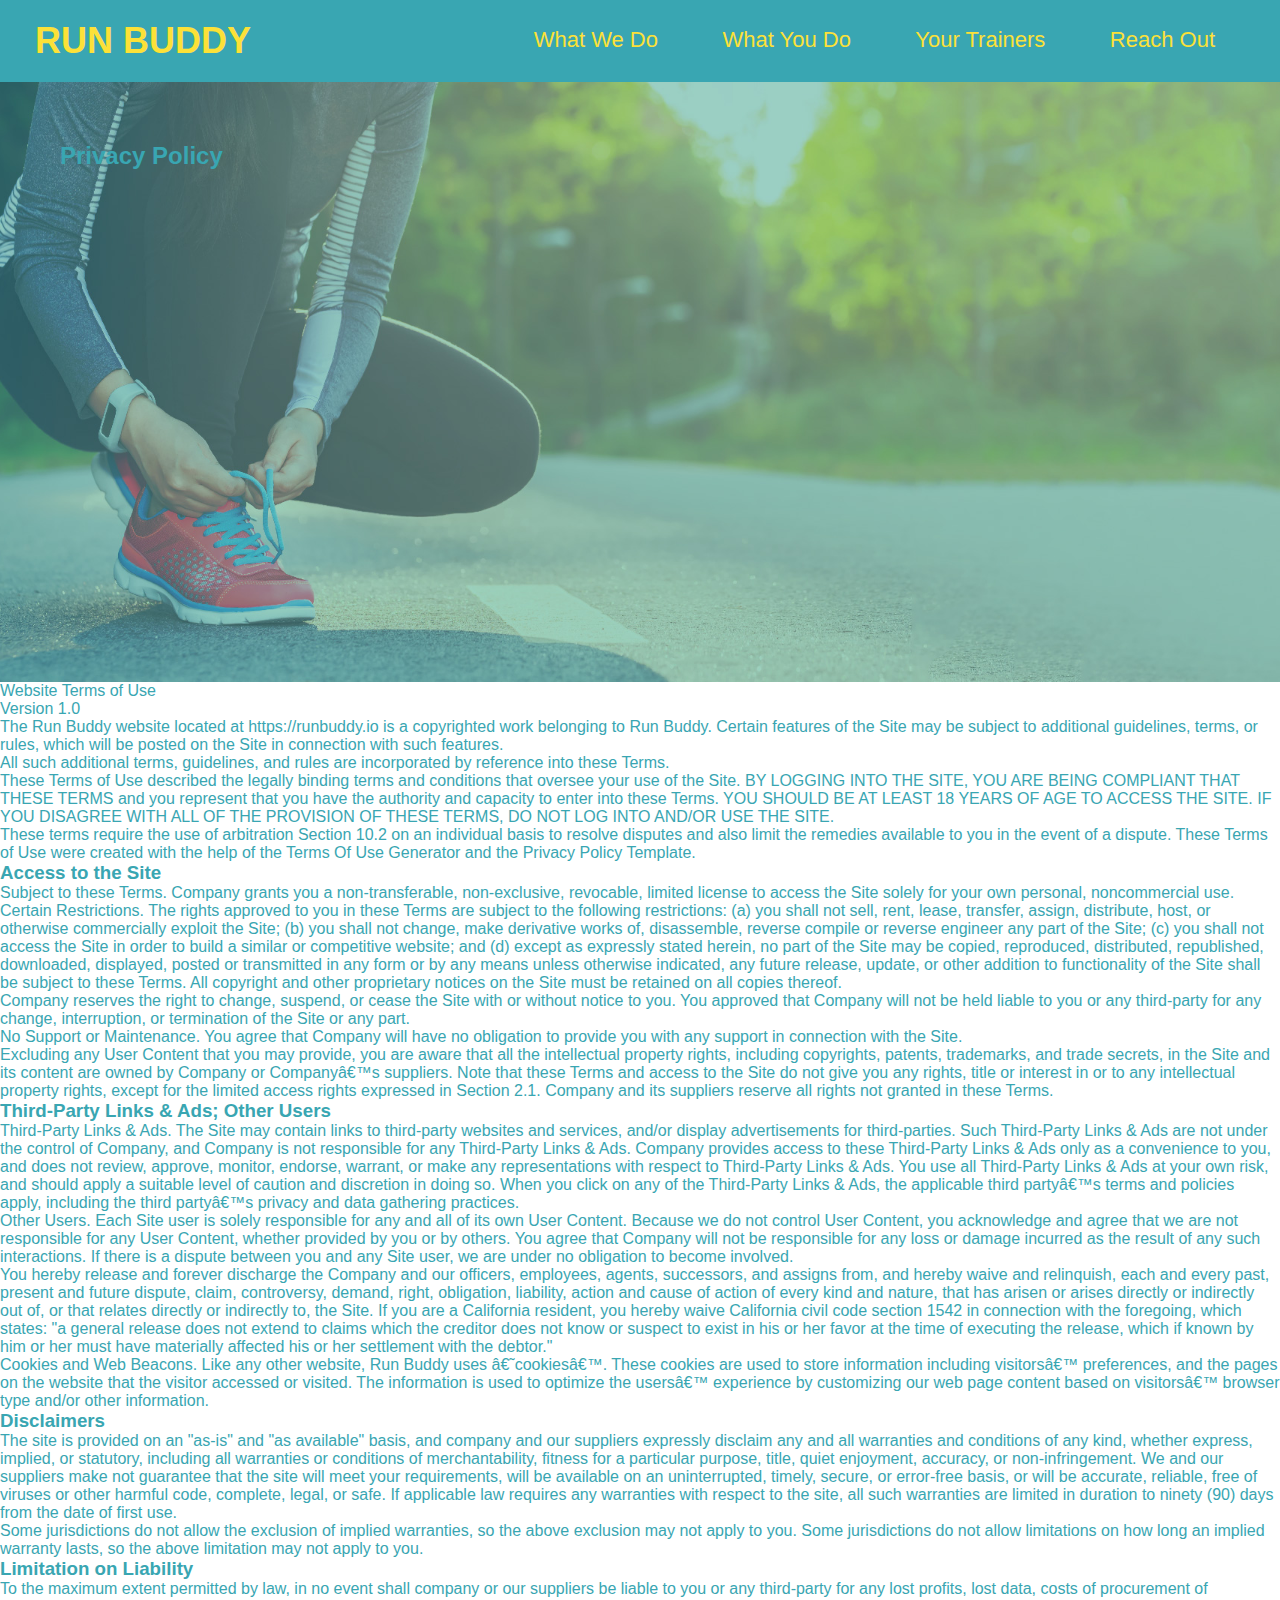
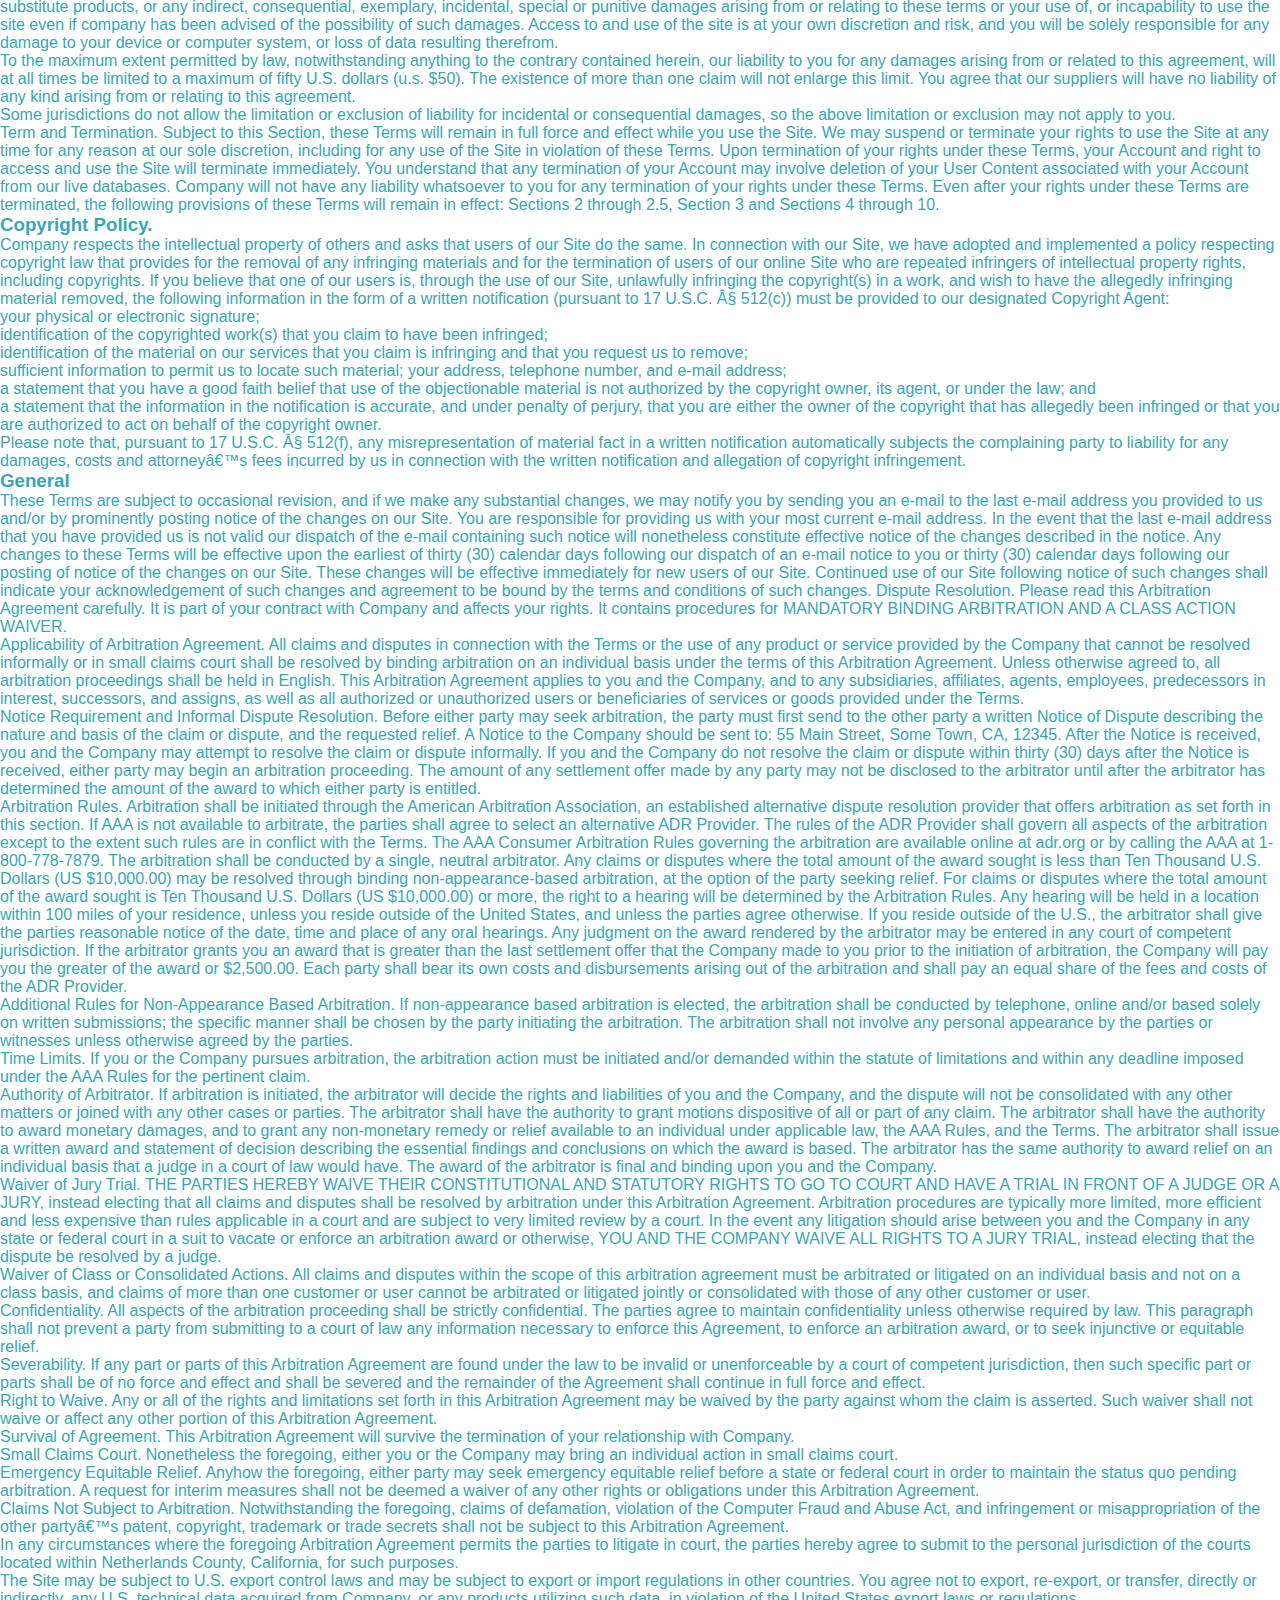
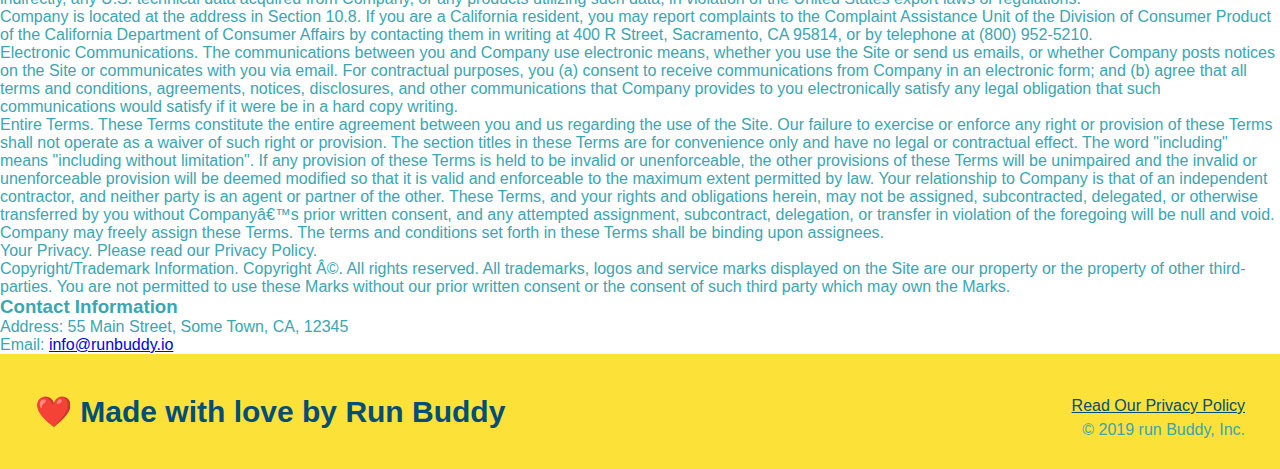
==== privacy-policy.html @ 2c44fd94 "second css file before working on Hero Privacy Policy page" ====
<!DOCTYPE html>
<html lang="en">
    <head>
        <meta charset="UTF-8" />
        <title>Privacy Policy - Run Buddy</title>
        <link rel="stylesheet" href="./assets/css/style.css" />
    </head>
    <body>
        <header>
            <h1>
                <a href="/">RUN BUDDY</a>
            </h1>
            <nav>
                <!-- Unordered list element -->
                <ul>
                    <!-- List item element -->
                    <li>
                     <!-- Anchor element -->
                        <a href="./index.html#what-we-do">What We Do</a>
                    </li>
                    <li>
                        <a href="./index.html#what-you-do">What You Do</a>
                    </li>
                    <li>
                        <a href="./index.html#your-trainers">Your Trainers</a>
                    </li>
                    <li>
                        <a href="./index.html#reach-out">Reach Out</a>
                    </li>
                </ul>
            </nav>
        </header>
        
        <section class="hero">
            <h2 class="page-title">
                Privacy Policy
            </h2>
        </section>

        <article class="secondary-content">
            <p>
                Website Terms of Use
              </p>
        
              <p>
                Version 1.0
              </p>
        
              <p>
                The Run Buddy website located at https://runbuddy.io is a copyrighted work belonging to Run Buddy. Certain
                features of the Site may be subject to additional guidelines, terms, or rules, which will be posted on the Site
                in connection with such features.
              </p>
        
              <p>
                All such additional terms, guidelines, and rules are incorporated by reference into these Terms.
              </p>
        
              <p>
                These Terms of Use described the legally binding terms and conditions that oversee your use of the Site. BY
                LOGGING INTO THE SITE, YOU ARE BEING COMPLIANT THAT THESE TERMS and you represent that you have the authority
                and capacity to enter into these Terms. YOU SHOULD BE AT LEAST 18 YEARS OF AGE TO ACCESS THE SITE. IF YOU
                DISAGREE WITH ALL OF THE PROVISION OF THESE TERMS, DO NOT LOG INTO AND/OR USE THE SITE.
              </p>
        
              <p>
                These terms require the use of arbitration Section 10.2 on an individual basis to resolve disputes and also
                limit the remedies available to you in the event of a dispute. These Terms of Use were created with the help of
                the Terms Of Use Generator and the Privacy Policy Template.
              </p>
        
              <h3>
                Access to the Site
              </h3>
        
              <p>
                Subject to these Terms. Company grants you a non-transferable, non-exclusive, revocable, limited license to
                access the Site solely for your own personal, noncommercial use.
              </p>
        
              <p>
                Certain Restrictions. The rights approved to you in these Terms are subject to the following restrictions: (a)
                you shall not sell, rent, lease, transfer, assign, distribute, host, or otherwise commercially exploit the Site;
                (b) you shall not change, make derivative works of, disassemble, reverse compile or reverse engineer any part of
                the Site; (c) you shall not access the Site in order to build a similar or competitive website; and (d) except
                as expressly stated herein, no part of the Site may be copied, reproduced, distributed, republished, downloaded,
                displayed, posted or transmitted in any form or by any means unless otherwise indicated, any future release,
                update, or other addition to functionality of the Site shall be subject to these Terms. All copyright and other
                proprietary notices on the Site must be retained on all copies thereof.
              </p>
        
              <p>
                Company reserves the right to change, suspend, or cease the Site with or without notice to you. You approved
                that Company will not be held liable to you or any third-party for any change, interruption, or termination of
                the Site or any part.
              </p>
        
              <p>
                No Support or Maintenance. You agree that Company will have no obligation to provide you with any support in
                connection with the Site.
              </p>
        
              <p>
                Excluding any User Content that you may provide, you are aware that all the intellectual property rights,
                including copyrights, patents, trademarks, and trade secrets, in the Site and its content are owned by Company
                or Companyâ€™s suppliers. Note that these Terms and access to the Site do not give you any rights, title or
                interest in or to any intellectual property rights, except for the limited access rights expressed in Section
                2.1. Company and its suppliers reserve all rights not granted in these Terms.
              </p>
        
              <h3>
                Third-Party Links & Ads; Other Users
              </h3>
        
              <p>
                Third-Party Links & Ads. The Site may contain links to third-party websites and services, and/or display
                advertisements for third-parties. Such Third-Party Links & Ads are not under the control of Company, and Company
                is not responsible for any Third-Party Links & Ads. Company provides access to these Third-Party Links & Ads
                only as a convenience to you, and does not review, approve, monitor, endorse, warrant, or make any
                representations with respect to Third-Party Links & Ads. You use all Third-Party Links & Ads at your own risk,
                and should apply a suitable level of caution and discretion in doing so. When you click on any of the
                Third-Party Links & Ads, the applicable third partyâ€™s terms and policies apply, including the third partyâ€™s
                privacy and data gathering practices.
              </p>
        
              <p>
                Other Users. Each Site user is solely responsible for any and all of its own User Content. Because we do not
                control User Content, you acknowledge and agree that we are not responsible for any User Content, whether
                provided by you or by others. You agree that Company will not be responsible for any loss or damage incurred as
                the result of any such interactions. If there is a dispute between you and any Site user, we are under no
                obligation to become involved.
              </p>
        
              <p>
                You hereby release and forever discharge the Company and our officers, employees, agents, successors, and
                assigns from, and hereby waive and relinquish, each and every past, present and future dispute, claim,
                controversy, demand, right, obligation, liability, action and cause of action of every kind and nature, that has
                arisen or arises directly or indirectly out of, or that relates directly or indirectly to, the Site. If you are
                a California resident, you hereby waive California civil code section 1542 in connection with the foregoing,
                which states: "a general release does not extend to claims which the creditor does not know or suspect to exist
                in his or her favor at the time of executing the release, which if known by him or her must have materially
                affected his or her settlement with the debtor."
              </p>
        
              <p>
                Cookies and Web Beacons. Like any other website, Run Buddy uses â€˜cookiesâ€™. These cookies are used to store
                information including visitorsâ€™ preferences, and the pages on the website that the visitor accessed or visited.
                The information is used to optimize the usersâ€™ experience by customizing our web page content based on visitorsâ€™
                browser type and/or other information.
              </p>
        
              <h3>
                Disclaimers
              </h3>
        
              <p>
                The site is provided on an "as-is" and "as available" basis, and company and our suppliers expressly disclaim
                any and all warranties and conditions of any kind, whether express, implied, or statutory, including all
                warranties or conditions of merchantability, fitness for a particular purpose, title, quiet enjoyment, accuracy,
                or non-infringement. We and our suppliers make not guarantee that the site will meet your requirements, will be
                available on an uninterrupted, timely, secure, or error-free basis, or will be accurate, reliable, free of
                viruses or other harmful code, complete, legal, or safe. If applicable law requires any warranties with respect
                to the site, all such warranties are limited in duration to ninety (90) days from the date of first use.
              </p>
        
              <p>
                Some jurisdictions do not allow the exclusion of implied warranties, so the above exclusion may not apply to
                you. Some jurisdictions do not allow limitations on how long an implied warranty lasts, so the above limitation
                may not apply to you.
              </p>
        
              <h3>
                Limitation on Liability
              </h3>
        
              <p>
                To the maximum extent permitted by law, in no event shall company or our suppliers be liable to you or any
                third-party for any lost profits, lost data, costs of procurement of substitute products, or any indirect,
                consequential, exemplary, incidental, special or punitive damages arising from or relating to these terms or
                your use of, or incapability to use the site even if company has been advised of the possibility of such
                damages. Access to and use of the site is at your own discretion and risk, and you will be solely responsible
                for any damage to your device or computer system, or loss of data resulting therefrom.
              </p>
        
              <p>
                To the maximum extent permitted by law, notwithstanding anything to the contrary contained herein, our liability
                to you for any damages arising from or related to this agreement, will at all times be limited to a maximum of
                fifty U.S. dollars (u.s. $50). The existence of more than one claim will not enlarge this limit. You agree that
                our suppliers will have no liability of any kind arising from or relating to this agreement.
              </p>
        
              <p>
                Some jurisdictions do not allow the limitation or exclusion of liability for incidental or consequential
                damages, so the above limitation or exclusion may not apply to you.
              </p>
        
              <p>
                Term and Termination. Subject to this Section, these Terms will remain in full force and effect while you use
                the Site. We may suspend or terminate your rights to use the Site at any time for any reason at our sole
                discretion, including for any use of the Site in violation of these Terms. Upon termination of your rights under
                these Terms, your Account and right to access and use the Site will terminate immediately. You understand that
                any termination of your Account may involve deletion of your User Content associated with your Account from our
                live databases. Company will not have any liability whatsoever to you for any termination of your rights under
                these Terms. Even after your rights under these Terms are terminated, the following provisions of these Terms
                will remain in effect: Sections 2 through 2.5, Section 3 and Sections 4 through 10.
              </p>
        
              <h3>
                Copyright Policy.
              </h3>
        
              <p>
                Company respects the intellectual property of others and asks that users of our Site do the same. In connection
                with our Site, we have adopted and implemented a policy respecting copyright law that provides for the removal
                of any infringing materials and for the termination of users of our online Site who are repeated infringers of
                intellectual property rights, including copyrights. If you believe that one of our users is, through the use of
                our Site, unlawfully infringing the copyright(s) in a work, and wish to have the allegedly infringing material
                removed, the following information in the form of a written notification (pursuant to 17 U.S.C. Â§ 512(c)) must
                be provided to our designated Copyright Agent:
              </p>
        
              <ul>
                <li>
                  your physical or electronic signature;
                </li>
                <li>
                  identification of the copyrighted work(s) that you claim to have been infringed;
                </li>
                <li>
                  identification of the material on our services that you claim is infringing and that you request us to remove;
                </li>
                <li>
                  sufficient information to permit us to locate such material; your address, telephone number, and e-mail
                  address;
                </li>
                <li>
                  a statement that you have a good faith belief that use of the objectionable material is not authorized by the
                  copyright owner, its agent, or under the law; and
                </li>
                <li>
                  a statement that the information in the notification is accurate, and under penalty of perjury, that you are
                  either the owner of the copyright that has allegedly been infringed or that you are authorized to act on
                  behalf of the copyright owner.
                </li>
              </ul>
        
              <p>
                Please note that, pursuant to 17 U.S.C. Â§ 512(f), any misrepresentation of material fact in a written
                notification automatically subjects the complaining party to liability for any damages, costs and attorneyâ€™s
                fees incurred by us in connection with the written notification and allegation of copyright infringement.
              </p>
        
              <h3>
                General
              </h3>
        
              <p>
                These Terms are subject to occasional revision, and if we make any substantial changes, we may notify you by
                sending you an e-mail to the last e-mail address you provided to us and/or by prominently posting notice of the
                changes on our Site. You are responsible for providing us with your most current e-mail address. In the event
                that the last e-mail address that you have provided us is not valid our dispatch of the e-mail containing such
                notice will nonetheless constitute effective notice of the changes described in the notice. Any changes to these
                Terms will be effective upon the earliest of thirty (30) calendar days following our dispatch of an e-mail
                notice to you or thirty (30) calendar days following our posting of notice of the changes on our Site. These
                changes will be effective immediately for new users of our Site. Continued use of our Site following notice of
                such changes shall indicate your acknowledgement of such changes and agreement to be bound by the terms and
                conditions of such changes. Dispute Resolution. Please read this Arbitration Agreement carefully. It is part of
                your contract with Company and affects your rights. It contains procedures for MANDATORY BINDING ARBITRATION AND
                A CLASS ACTION WAIVER.
              </p>
        
              <p>
                Applicability of Arbitration Agreement. All claims and disputes in connection with the Terms or the use of any
                product or service provided by the Company that cannot be resolved informally or in small claims court shall be
                resolved by binding arbitration on an individual basis under the terms of this Arbitration Agreement. Unless
                otherwise agreed to, all arbitration proceedings shall be held in English. This Arbitration Agreement applies to
                you and the Company, and to any subsidiaries, affiliates, agents, employees, predecessors in interest,
                successors, and assigns, as well as all authorized or unauthorized users or beneficiaries of services or goods
                provided under the Terms.
              </p>
        
              <p>
                Notice Requirement and Informal Dispute Resolution. Before either party may seek arbitration, the party must
                first send to the other party a written Notice of Dispute describing the nature and basis of the claim or
                dispute, and the requested relief. A Notice to the Company should be sent to: 55 Main Street, Some Town, CA,
                12345. After the Notice is received, you and the Company may attempt to resolve the claim or dispute informally.
                If you and the Company do not resolve the claim or dispute within thirty (30) days after the Notice is received,
                either party may begin an arbitration proceeding. The amount of any settlement offer made by any party may not
                be disclosed to the arbitrator until after the arbitrator has determined the amount of the award to which either
                party is entitled.
              </p>
        
              <p>
                Arbitration Rules. Arbitration shall be initiated through the American Arbitration Association, an established
                alternative dispute resolution provider that offers arbitration as set forth in this section. If AAA is not
                available to arbitrate, the parties shall agree to select an alternative ADR Provider. The rules of the ADR
                Provider shall govern all aspects of the arbitration except to the extent such rules are in conflict with the
                Terms. The AAA Consumer Arbitration Rules governing the arbitration are available online at adr.org or by
                calling the AAA at 1-800-778-7879. The arbitration shall be conducted by a single, neutral arbitrator. Any
                claims or disputes where the total amount of the award sought is less than Ten Thousand U.S. Dollars (US
                $10,000.00) may be resolved through binding non-appearance-based arbitration, at the option of the party seeking
                relief. For claims or disputes where the total amount of the award sought is Ten Thousand U.S. Dollars (US
                $10,000.00) or more, the right to a hearing will be determined by the Arbitration Rules. Any hearing will be
                held in a location within 100 miles of your residence, unless you reside outside of the United States, and
                unless the parties agree otherwise. If you reside outside of the U.S., the arbitrator shall give the parties
                reasonable notice of the date, time and place of any oral hearings. Any judgment on the award rendered by the
                arbitrator may be entered in any court of competent jurisdiction. If the arbitrator grants you an award that is
                greater than the last settlement offer that the Company made to you prior to the initiation of arbitration, the
                Company will pay you the greater of the award or $2,500.00. Each party shall bear its own costs and
                disbursements arising out of the arbitration and shall pay an equal share of the fees and costs of the ADR
                Provider.
              </p>
        
              <p>
                Additional Rules for Non-Appearance Based Arbitration. If non-appearance based arbitration is elected, the
                arbitration shall be conducted by telephone, online and/or based solely on written submissions; the specific
                manner shall be chosen by the party initiating the arbitration. The arbitration shall not involve any personal
                appearance by the parties or witnesses unless otherwise agreed by the parties.
              </p>
        
              <p>
                Time Limits. If you or the Company pursues arbitration, the arbitration action must be initiated and/or demanded
                within the statute of limitations and within any deadline imposed under the AAA Rules for the pertinent claim.
              </p>
        
              <p>
                Authority of Arbitrator. If arbitration is initiated, the arbitrator will decide the rights and liabilities of
                you and the Company, and the dispute will not be consolidated with any other matters or joined with any other
                cases or parties. The arbitrator shall have the authority to grant motions dispositive of all or part of any
                claim. The arbitrator shall have the authority to award monetary damages, and to grant any non-monetary remedy
                or relief available to an individual under applicable law, the AAA Rules, and the Terms. The arbitrator shall
                issue a written award and statement of decision describing the essential findings and conclusions on which the
                award is based. The arbitrator has the same authority to award relief on an individual basis that a judge in a
                court of law would have. The award of the arbitrator is final and binding upon you and the Company.
              </p>
        
              <p>
                Waiver of Jury Trial. THE PARTIES HEREBY WAIVE THEIR CONSTITUTIONAL AND STATUTORY RIGHTS TO GO TO COURT AND HAVE
                A TRIAL IN FRONT OF A JUDGE OR A JURY, instead electing that all claims and disputes shall be resolved by
                arbitration under this Arbitration Agreement. Arbitration procedures are typically more limited, more efficient
                and less expensive than rules applicable in a court and are subject to very limited review by a court. In the
                event any litigation should arise between you and the Company in any state or federal court in a suit to vacate
                or enforce an arbitration award or otherwise, YOU AND THE COMPANY WAIVE ALL RIGHTS TO A JURY TRIAL, instead
                electing that the dispute be resolved by a judge.
              </p>
        
              <p>
                Waiver of Class or Consolidated Actions. All claims and disputes within the scope of this arbitration agreement
                must be arbitrated or litigated on an individual basis and not on a class basis, and claims of more than one
                customer or user cannot be arbitrated or litigated jointly or consolidated with those of any other customer or
                user.
              </p>
        
              <p>
                Confidentiality. All aspects of the arbitration proceeding shall be strictly confidential. The parties agree to
                maintain confidentiality unless otherwise required by law. This paragraph shall not prevent a party from
                submitting to a court of law any information necessary to enforce this Agreement, to enforce an arbitration
                award, or to seek injunctive or equitable relief.
              </p>
        
              <p>
                Severability. If any part or parts of this Arbitration Agreement are found under the law to be invalid or
                unenforceable by a court of competent jurisdiction, then such specific part or parts shall be of no force and
                effect and shall be severed and the remainder of the Agreement shall continue in full force and effect.
              </p>
        
              <p>
                Right to Waive. Any or all of the rights and limitations set forth in this Arbitration Agreement may be waived
                by the party against whom the claim is asserted. Such waiver shall not waive or affect any other portion of this
                Arbitration Agreement.
              </p>
        
              <p>
                Survival of Agreement. This Arbitration Agreement will survive the termination of your relationship with
                Company.
              </p>
        
              <p>
                Small Claims Court. Nonetheless the foregoing, either you or the Company may bring an individual action in small
                claims court.
              </p>
        
              <p>
                Emergency Equitable Relief. Anyhow the foregoing, either party may seek emergency equitable relief before a
                state or federal court in order to maintain the status quo pending arbitration. A request for interim measures
                shall not be deemed a waiver of any other rights or obligations under this Arbitration Agreement.
              </p>
        
              <p>
                Claims Not Subject to Arbitration. Notwithstanding the foregoing, claims of defamation, violation of the
                Computer Fraud and Abuse Act, and infringement or misappropriation of the other partyâ€™s patent, copyright,
                trademark or trade secrets shall not be subject to this Arbitration Agreement.
              </p>
        
              <p>
                In any circumstances where the foregoing Arbitration Agreement permits the parties to litigate in court, the
                parties hereby agree to submit to the personal jurisdiction of the courts located within Netherlands County,
                California, for such purposes.
              </p>
        
              <p>
                The Site may be subject to U.S. export control laws and may be subject to export or import regulations in other
                countries. You agree not to export, re-export, or transfer, directly or indirectly, any U.S. technical data
                acquired from Company, or any products utilizing such data, in violation of the United States export laws or
                regulations.
              </p>
        
              <p>
                Company is located at the address in Section 10.8. If you are a California resident, you may report complaints
                to the Complaint Assistance Unit of the Division of Consumer Product of the California Department of Consumer
                Affairs by contacting them in writing at 400 R Street, Sacramento, CA 95814, or by telephone at (800) 952-5210.
              </p>
        
              <p>
                Electronic Communications. The communications between you and Company use electronic means, whether you use the
                Site or send us emails, or whether Company posts notices on the Site or communicates with you via email. For
                contractual purposes, you (a) consent to receive communications from Company in an electronic form; and (b)
                agree that all terms and conditions, agreements, notices, disclosures, and other communications that Company
                provides to you electronically satisfy any legal obligation that such communications would satisfy if it were be
                in a hard copy writing.
              </p>
        
              <p>
                Entire Terms. These Terms constitute the entire agreement between you and us regarding the use of the Site. Our
                failure to exercise or enforce any right or provision of these Terms shall not operate as a waiver of such right
                or provision. The section titles in these Terms are for convenience only and have no legal or contractual
                effect. The word "including" means "including without limitation". If any provision of these Terms is held to be
                invalid or unenforceable, the other provisions of these Terms will be unimpaired and the invalid or
                unenforceable provision will be deemed modified so that it is valid and enforceable to the maximum extent
                permitted by law. Your relationship to Company is that of an independent contractor, and neither party is an
                agent or partner of the other. These Terms, and your rights and obligations herein, may not be assigned,
                subcontracted, delegated, or otherwise transferred by you without Companyâ€™s prior written consent, and any
                attempted assignment, subcontract, delegation, or transfer in violation of the foregoing will be null and void.
                Company may freely assign these Terms. The terms and conditions set forth in these Terms shall be binding upon
                assignees.
              </p>
        
              <p>
                Your Privacy. Please read our Privacy Policy.
              </p>
        
              <p>
                Copyright/Trademark Information. Copyright Â©. All rights reserved. All trademarks, logos and service marks
                displayed on the Site are our property or the property of other third-parties. You are not permitted to use
                these Marks without our prior written consent or the consent of such third party which may own the Marks.
              </p>
        
              <h3>
                Contact Information
                
              </h3>
              <p>
                Address: 55 Main Street, Some Town, CA, 12345
              </p>
        
              <p>
                Email: <a href="mailto:info@runbuddy.io">info@runbuddy.io</a>
              </p>
        
        </article>

        <footer>
            <h2>❤️ Made with love by Run Buddy</h2>
            <div>
                <a href="">Read Our Privacy Policy</a><br />
                &copy; 2019 run Buddy, Inc.
                
            </div>
        </footer>
    
    </body>
</html>
---- assets/css/style.css ----
* {
    margin: 0;
    padding: 0;
    box-sizing: border-box;
}

body {
    color: #39a6b2;
    font-family: Helvetica, Arial, sans-serif;
}

/* apply styles to <header> */
header {
    padding: 20px 35px;
    background-color: #39a6b2;
}

header h1 {
    font-weight: bold;
    font-size: 36px;
    color: #fce138;
    margin: 0;
    display: inline;
}

header a {
    text-decoration: none;
    color: #fce138;
}

header nav {
    float: right;
    margin: 7px 0;
}

header nav ul li {
    display: inline;
}

header nav ul li a {
    margin: 0 30px;
    font-weight: lighter;
    font-size: 22px;
}

footer {
    background: #fce138;
    width: 100%;
    padding: 40px 35px;
}

footer h2 {
    display: inline;
    color: #024e76;
    font-size: 30px;
    margin: 0;
}

footer div {
    float: right;
    line-height: 1.5;
    text-align: right;
}

footer a {
    color: #024e76
}

section {
    padding: 60px;
}

/* Hero Style Start */
.hero {
    background-image: url("../images/hero-bg.jpg");
    height: 600px;
    background-size: cover;
    background-position: center;
    position: relative;
}
/* Hero Style End */

.hero-form {
    border: 3px solid #024e76;
    background-color: #fce138;
    padding: 20px;
    width: 500px;
    color: #024e76;
    position: absolute;
    bottom: 120px;
    right: 140px;
}

.hero-form h3 {
    font-size: 24px;
    margin: 0;
}

.hero-form p {
    margin: 5px 0 15px 0;
}

.form-input {
    border: 1px solid #024e76;
    display: block;
    padding: 7px 15px;
    font-size: 16px;
    color: #024e76;
    width: 100%;
    margin-bottom: 15px;
}

.hero-form label {
    margin: 0 5px;
}

.hero-form button {
    color: #fce138;
    background-color: #024e76;
    border: none;
    padding: 10px 20px;
    font size: 16px;
}

/* HERO STYLES END */

.intro {
    text-align: center;
}

.intro p {
    line-height: 1.7;
    color: #39a6b2;
    width: 80%;
    font-size: 20px;
    margin: 0 auto;
}

.steps {
    text-align: center;
    background: #fce138;
}

.section-title {
    font-size: 55px;
    display: inline-block;
    padding: 0 100px 20px 100px;
    color: #024e76;
    margin-bottom: 35px;
    border-bottom: 3px solid;
}

.primary-border {
    border-color: #fce138;
}

.secondary-border {
    border-color: #39a6b2;
}

.steps div {
    margin-bottom: 80px;
}

.steps img {
    width: 15%;
    margin: 10px 0;
}

.steps h3 {
    color: #024e76;
    font-size: 46px;
    margin-top: 10px;
}

.steps p {
    color: #39a6b2;
    font-size: 23px;
}

.steps span {
    font-size: 38px;
}

.trainers {
    text-align: center;
}

.trainer {
    width: 900px;
    margin: 0 auto 30px auto;
    background: #024e76;
    color: #fce138;
    overflow: auto;
}

.trainer img {
    width: 35%;
    float: left;
}

.trainer-bio {
    padding: 35px;
    float: left;
    width: 65%;
}

.text-left {
    text-align: left;
}

.text-right {
    text-align: right;
}

.trainer-bio h3 {
    font-size: 32px;
    margin-bottom: 8px;
}

.trainer-bio h4 {
    font-weight: lighter;
    font-size: 26px;
    margin-bottom: 25px;
}

.trainer-bio p {
    font-size: 17px;
    line-height: 1.3;
}

/* REACH OUT STYLES START */
.contact {
    text-align: center;
    background: #024e76;
}

.contact h2 {
    color: #fce138;
}

.contact-info iframe {
    width: 400px;
    height: 400px;
}

.contact-info div {
    width: 410px;
    display: inline-block;
    vertical-align: top;
    text-align: left;
    margin: 30px 0 0 60px;
    color: white;
}

.contact-info h3 {
    color: #fce138;
    font-size: 32px;
}

.contact-info p, .contact-info address {
    margin: 20px 0;
    line-height: 1.5;
    font-size: 20px;
    font-style: normal;
}

.contact-info a {
    color: #fce138;
}

/* REACH OUT STYLES END */
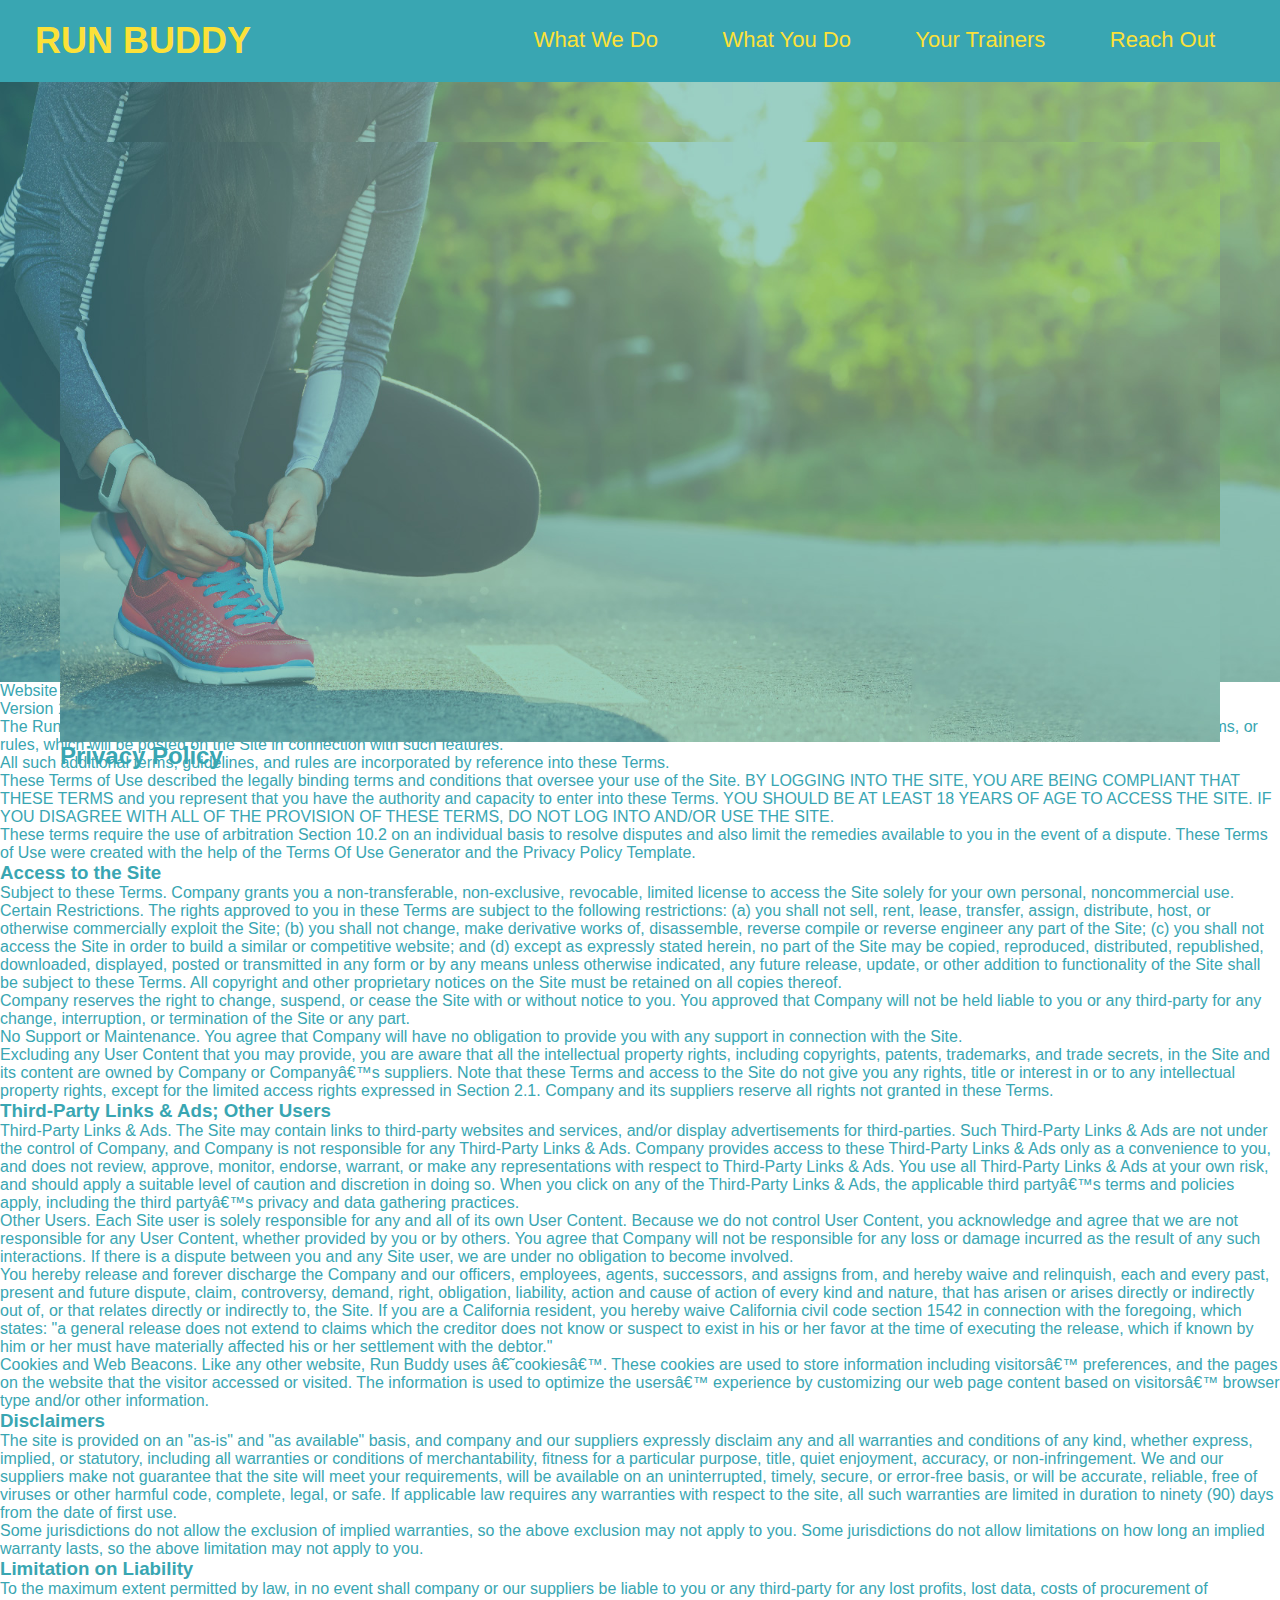
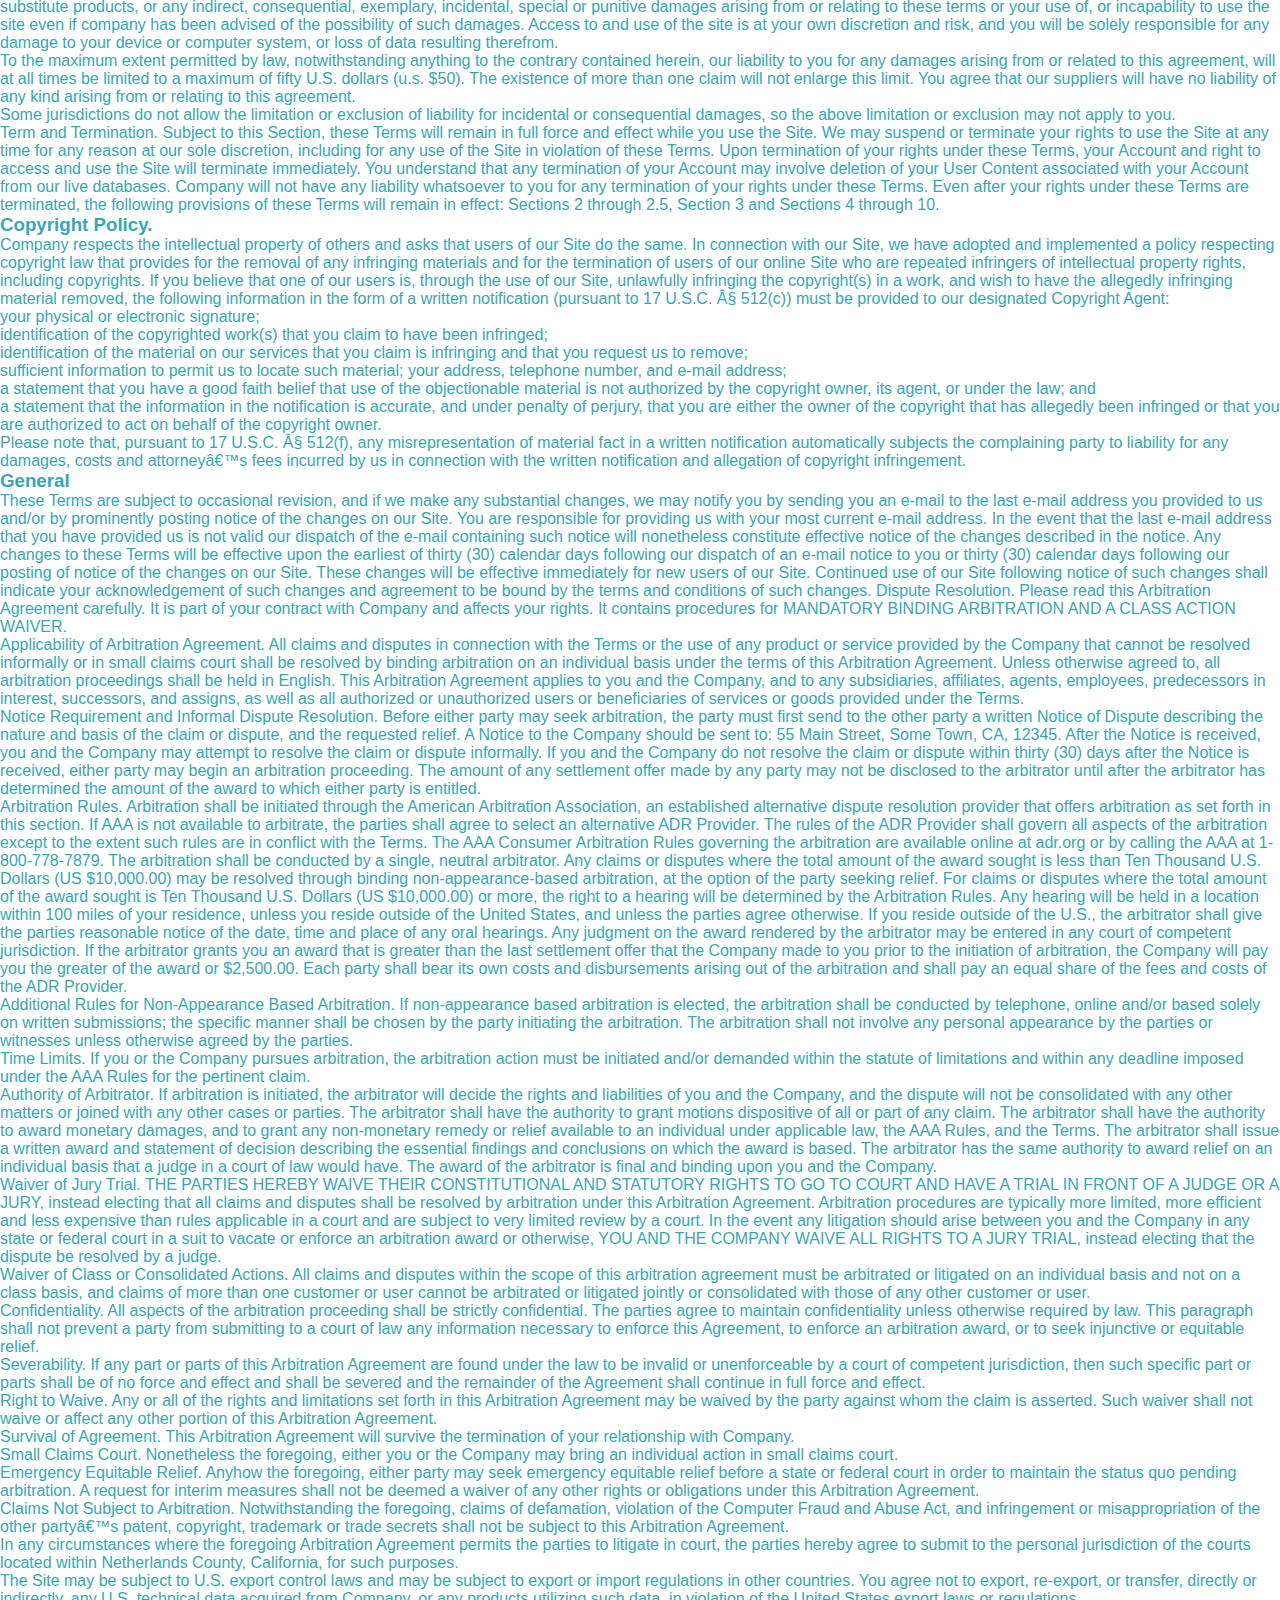
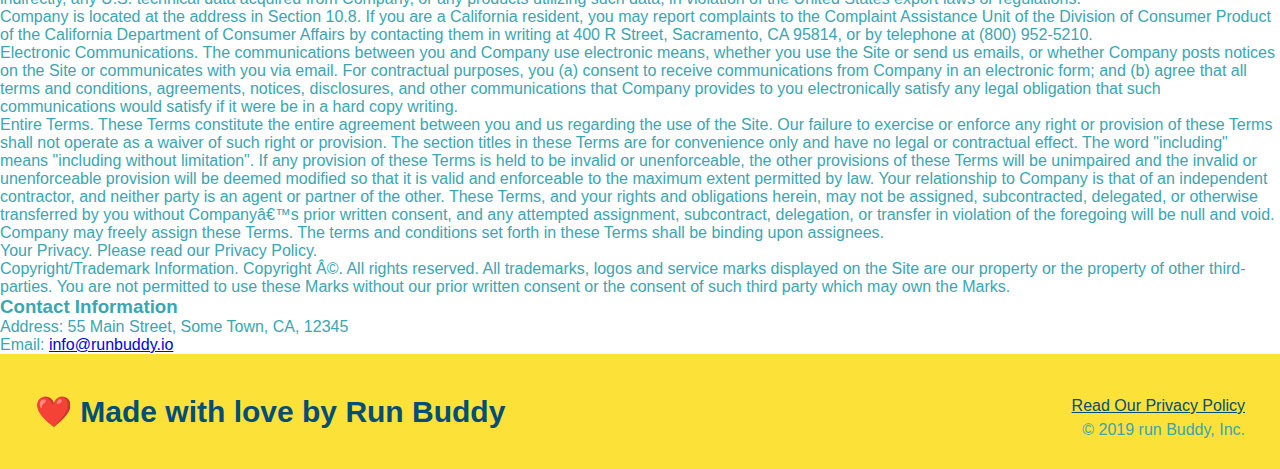
==== commit 3f4c68d1: "test" ====
--- a/privacy-policy.html
+++ b/privacy-policy.html
@@ -4,6 +4,7 @@
         <meta charset="UTF-8" />
         <title>Privacy Policy - Run Buddy</title>
         <link rel="stylesheet" href="./assets/css/style.css" />
+        <link rel="stylesheet" href="./assets/css/styles.css" />
     </head>
     <body>
         <header>
@@ -32,6 +33,7 @@
         </header>
         
         <section class="hero">
+            <div class="hero hero-secondary"></div>
             <h2 class="page-title">
                 Privacy Policy
             </h2>
--- a/assets/css/style.css
+++ b/assets/css/style.css
@@ -116,10 +116,10 @@
 
 .hero-form button {
     color: #fce138;
+    padding: 10px 20px;
     background-color: #024e76;
     border: none;
-    padding: 10px 20px;
-    font size: 16px;
+    font-size: 16px;
 }
 
 /* HERO STYLES END */
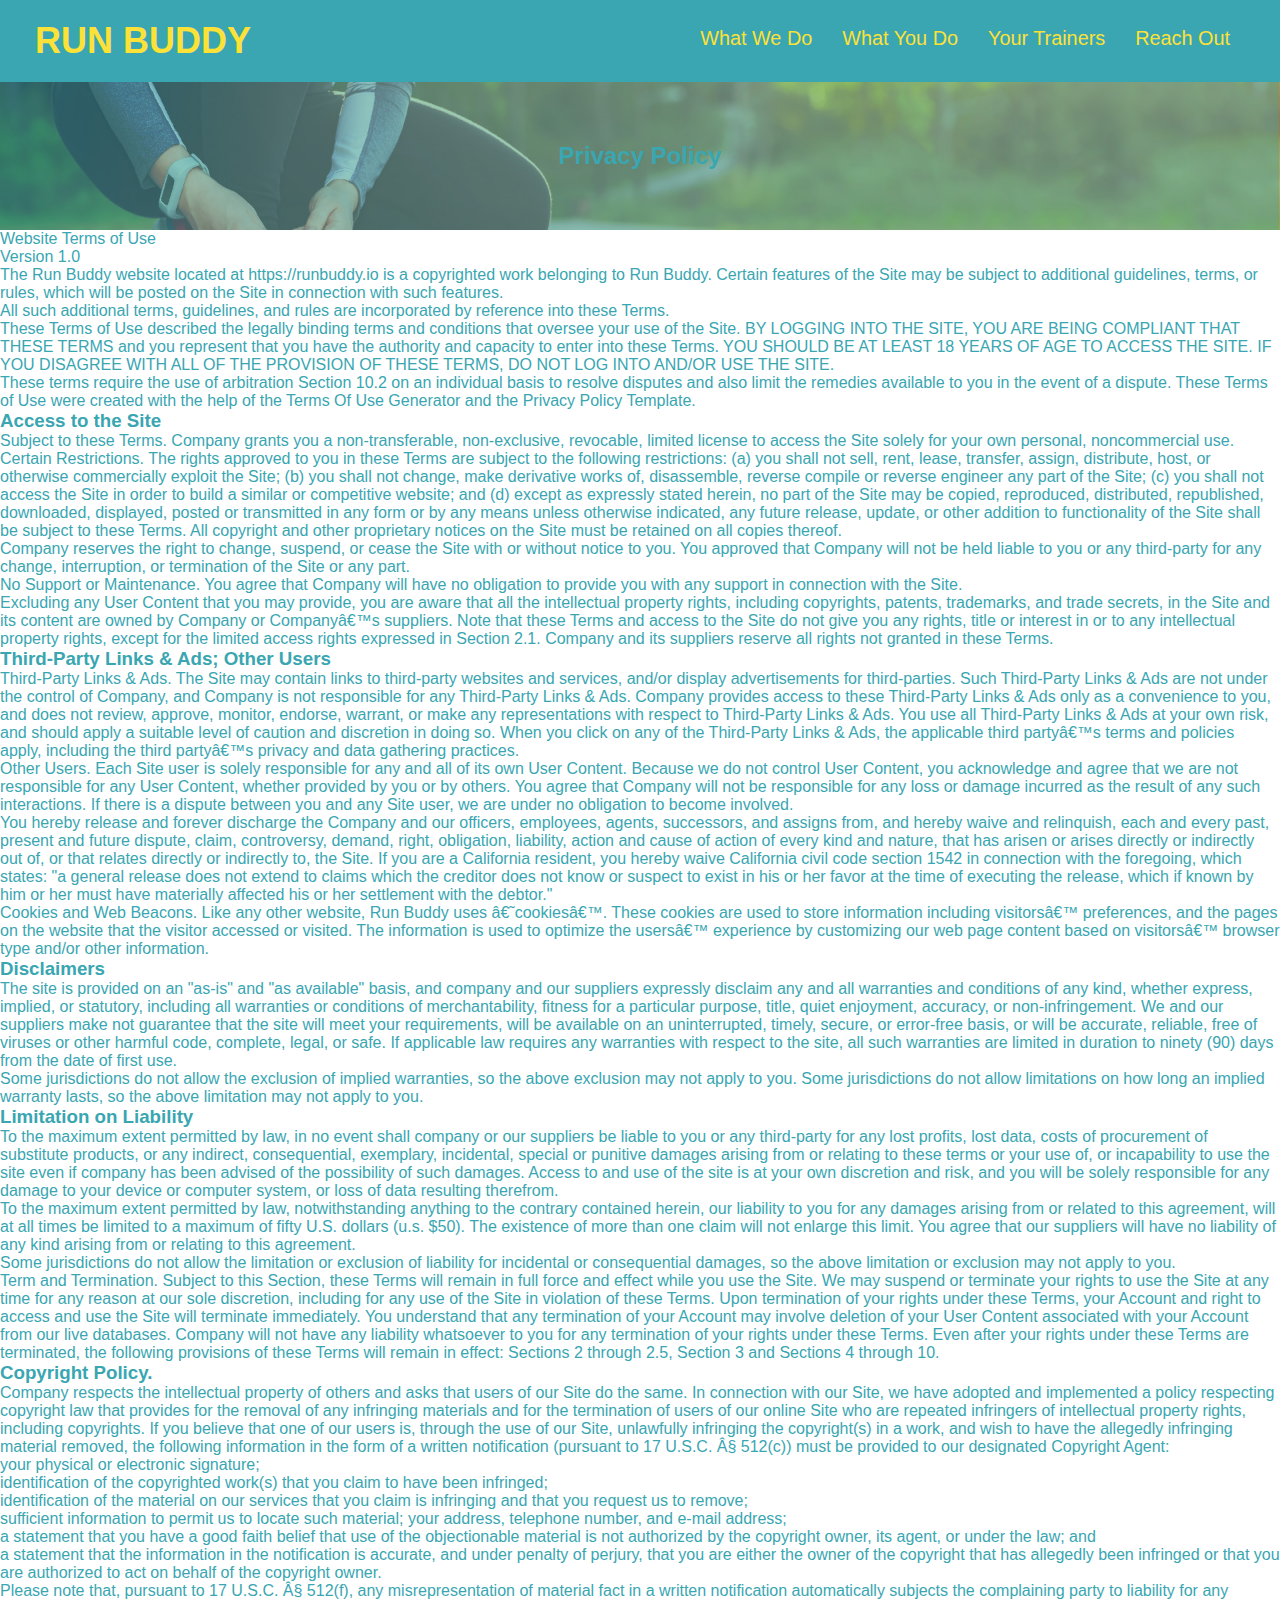
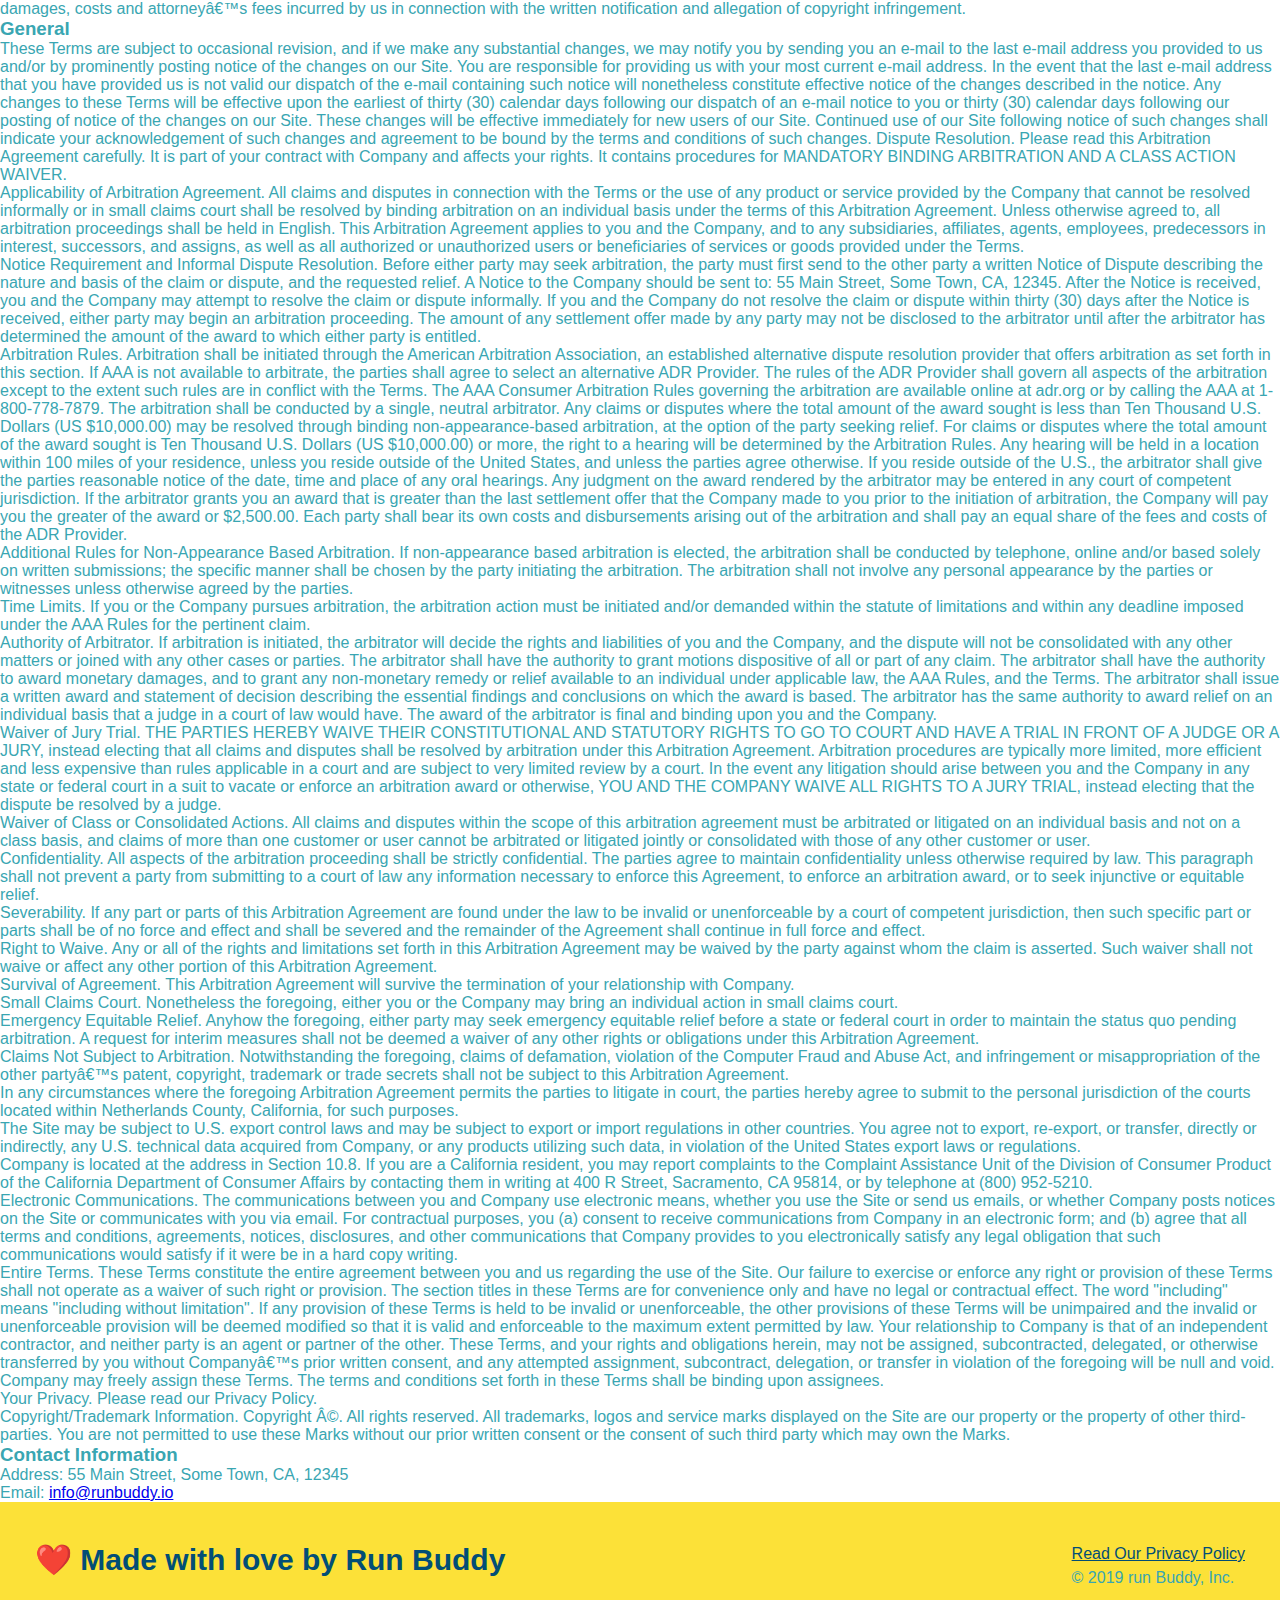
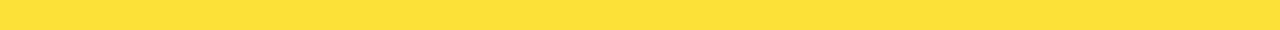
==== commit bcd23597: "added media queries" ====
--- a/privacy-policy.html
+++ b/privacy-policy.html
@@ -2,6 +2,7 @@
 <html lang="en">
     <head>
         <meta charset="UTF-8" />
+        <meta name="viewport" content="width=device-width, initial-scale=1.0" />
         <title>Privacy Policy - Run Buddy</title>
         <link rel="stylesheet" href="./assets/css/style.css" />
         <link rel="stylesheet" href="./assets/css/styles.css" />
--- a/assets/css/style.css
+++ b/assets/css/style.css
@@ -13,6 +13,9 @@
 header {
     padding: 20px 35px;
     background-color: #39a6b2;
+    display: flex;
+    justify-content: space-between;
+    flex-wrap: wrap;
 }
 
 header h1 {
@@ -20,7 +23,6 @@
     font-size: 36px;
     color: #fce138;
     margin: 0;
-    display: inline;
 }
 
 header a {
@@ -29,37 +31,40 @@
 }
 
 header nav {
-    float: right;
     margin: 7px 0;
 }
 
-header nav ul li {
-    display: inline;
-}
+header nav ul {
+    display: flex;
+    flex-wrap: wrap;
+    justify-content: space-between;
+    align-items: center;
+    list-style: none;
+  }
 
 header nav ul li a {
-    margin: 0 30px;
+    padding: 10px 15px;
     font-weight: lighter;
-    font-size: 22px;
+    font-size: 1.55vw;
 }
 
 footer {
     background: #fce138;
     width: 100%;
     padding: 40px 35px;
+    display: flex;
+    justify-content: space-between;
+    flex-wrap: wrap;
 }
 
 footer h2 {
-    display: inline;
     color: #024e76;
     font-size: 30px;
     margin: 0;
 }
 
 footer div {
-    float: right;
     line-height: 1.5;
-    text-align: right;
 }
 
 footer a {
@@ -73,22 +78,22 @@
 /* Hero Style Start */
 .hero {
     background-image: url("../images/hero-bg.jpg");
-    height: 600px;
+    background-position: center;
     background-size: cover;
-    background-position: center;
-    position: relative;
-}
-/* Hero Style End */
+    display: flex;
+    justify-content: center;
+    flex-wrap: wrap;
+    align-items: flex-start;
+}
+
 
 .hero-form {
     border: 3px solid #024e76;
     background-color: #fce138;
     padding: 20px;
-    width: 500px;
-    color: #024e76;
-    position: absolute;
-    bottom: 120px;
-    right: 140px;
+    color: #024e76;
+    width: 40%;
+    margin: 3.5%;
 }
 
 .hero-form h3 {
@@ -122,11 +127,23 @@
     font-size: 16px;
 }
 
+.hero-cta {
+    width: 35%;
+    text-align: right;
+    margin: 3.5%;
+    color: #fff;
+    font-size: 18px;
+    line-height: 1.2;
+}
+
+.hero-cta h2 {
+    font-style: italic;
+    font-size: 55px;
+    color: #fce138;
+  }
+
 /* HERO STYLES END */
 
-.intro {
-    text-align: center;
-}
 
 .intro p {
     line-height: 1.7;
@@ -134,20 +151,42 @@
     width: 80%;
     font-size: 20px;
     margin: 0 auto;
+    text-align: center;
 }
 
 .steps {
+    background: #fce138;
+}
+
+.step-img {
+    flex: 1 12%;
+    margin-right: 20px;
+}
+
+.step-img img {
+    max-width: 100%;
+}
+
+.step-text {
+    flex: 12;
+}
+
+
+.step-info {
+    flex: 2 70%;
+    display: flex;
+    flex-wrap: wrap;
+    align-items: center;
+}
+
+.section-title {
+    font-size: 48px;
+    color: #024e76;
+    border-bottom: 3px solid;
+    padding-bottom: 20px;
     text-align: center;
-    background: #fce138;
-}
-
-.section-title {
-    font-size: 55px;
-    display: inline-block;
-    padding: 0 100px 20px 100px;
-    color: #024e76;
-    margin-bottom: 35px;
-    border-bottom: 3px solid;
+    margin: 0 auto 35px auto;
+    width: 50%;
 }
 
 .primary-border {
@@ -158,51 +197,61 @@
     border-color: #39a6b2;
 }
 
-.steps div {
-    margin-bottom: 80px;
-}
-
-.steps img {
-    width: 15%;
-    margin: 10px 0;
-}
-
-.steps h3 {
+.step h3 {
     color: #024e76;
     font-size: 46px;
-    margin-top: 10px;
-}
-
-.steps p {
+    flex: 1 30%;
+}
+
+.step-text p {
     color: #39a6b2;
-    font-size: 23px;
+    font-size: 18px;
+}
+
+.step-text h4 {
+    font-size: 26px;
+    line-height: 1.5;
+    color: #024e76;
 }
 
 .steps span {
     font-size: 38px;
 }
 
+.step {
+    margin: 50px auto;
+    padding-bottom: 50px;
+    width: 80%;
+    border-bottom: 1px solid #39a6b2;
+    display: flex;
+    flex-wrap: wrap;
+    align-items: center;
+    justify-content: space-between;
+}
+
 .trainers {
-    text-align: center;
+    width: 100%;
+    margin: 0 auto;
+    display: flex;
+    flex-wrap: wrap;
+    justify-content: space-around;
+    
 }
 
 .trainer {
-    width: 900px;
-    margin: 0 auto 30px auto;
+    margin: 20px;
     background: #024e76;
     color: #fce138;
-    overflow: auto;
+    flex: 1;
 }
 
 .trainer img {
-    width: 35%;
-    float: left;
+    width: 100%;
 }
 
 .trainer-bio {
-    padding: 35px;
-    float: left;
-    width: 65%;
+    padding: 25px;
+    line-height: 1.3;
 }
 
 .text-left {
@@ -214,8 +263,8 @@
 }
 
 .trainer-bio h3 {
-    font-size: 32px;
-    margin-bottom: 8px;
+    font-size: 22px;
+    margin-bottom: 15px;
 }
 
 .trainer-bio h4 {
@@ -226,12 +275,10 @@
 
 .trainer-bio p {
     font-size: 17px;
-    line-height: 1.3;
 }
 
 /* REACH OUT STYLES START */
 .contact {
-    text-align: center;
     background: #024e76;
 }
 
@@ -239,17 +286,22 @@
     color: #fce138;
 }
 
+.contact-info {
+    display: flex;
+    justify-content: space-between;
+    flex-wrap: wrap;
+}
+
+.contact-info > * {
+    flex: 1;
+    margin: 15px;
+}
+
 .contact-info iframe {
-    width: 400px;
     height: 400px;
 }
 
 .contact-info div {
-    width: 410px;
-    display: inline-block;
-    vertical-align: top;
-    text-align: left;
-    margin: 30px 0 0 60px;
     color: white;
 }
 
@@ -261,7 +313,7 @@
 .contact-info p, .contact-info address {
     margin: 20px 0;
     line-height: 1.5;
-    font-size: 20px;
+    font-size: 16px;
     font-style: normal;
 }
 
@@ -269,5 +321,48 @@
     color: #fce138;
 }
 
+.contact-form input, .contact-form textarea {
+    border: 1 px solid #024e76;
+    display: block;
+    padding: 7px 15px;
+    font-size: 16px;
+    color: #024e76;
+    width: 100%;
+    margin-bottom: 15px;
+    margin-top: 5px;
+}
+
+.contact-form button {
+    width: 100%;
+    border: none;
+    background: #fce138;
+    color: #024e76;
+    text-align: center;
+    padding: 15px 0;
+    font-size: 16px;
+}
+
 /* REACH OUT STYLES END */
 
+/* begin utility classes */
+
+.flex-row {
+    display: flex;
+}
+
+
+
+/* MEDIA QUERY FOR SMALLER DESKTOP SCREENS AND SMALLER */
+@media screen and (max-width: 980px) {
+    
+  }
+  
+  /* MEDIA QUERY FOR TABLETS AND SMALLER */
+  @media screen and (max-width: 768px) {
+    
+  }
+  
+  /* MEDIA QUERY FOR MOBILE PHONES AND SMALLER */
+  @media screen and (max-width: 575px) {
+    
+  }